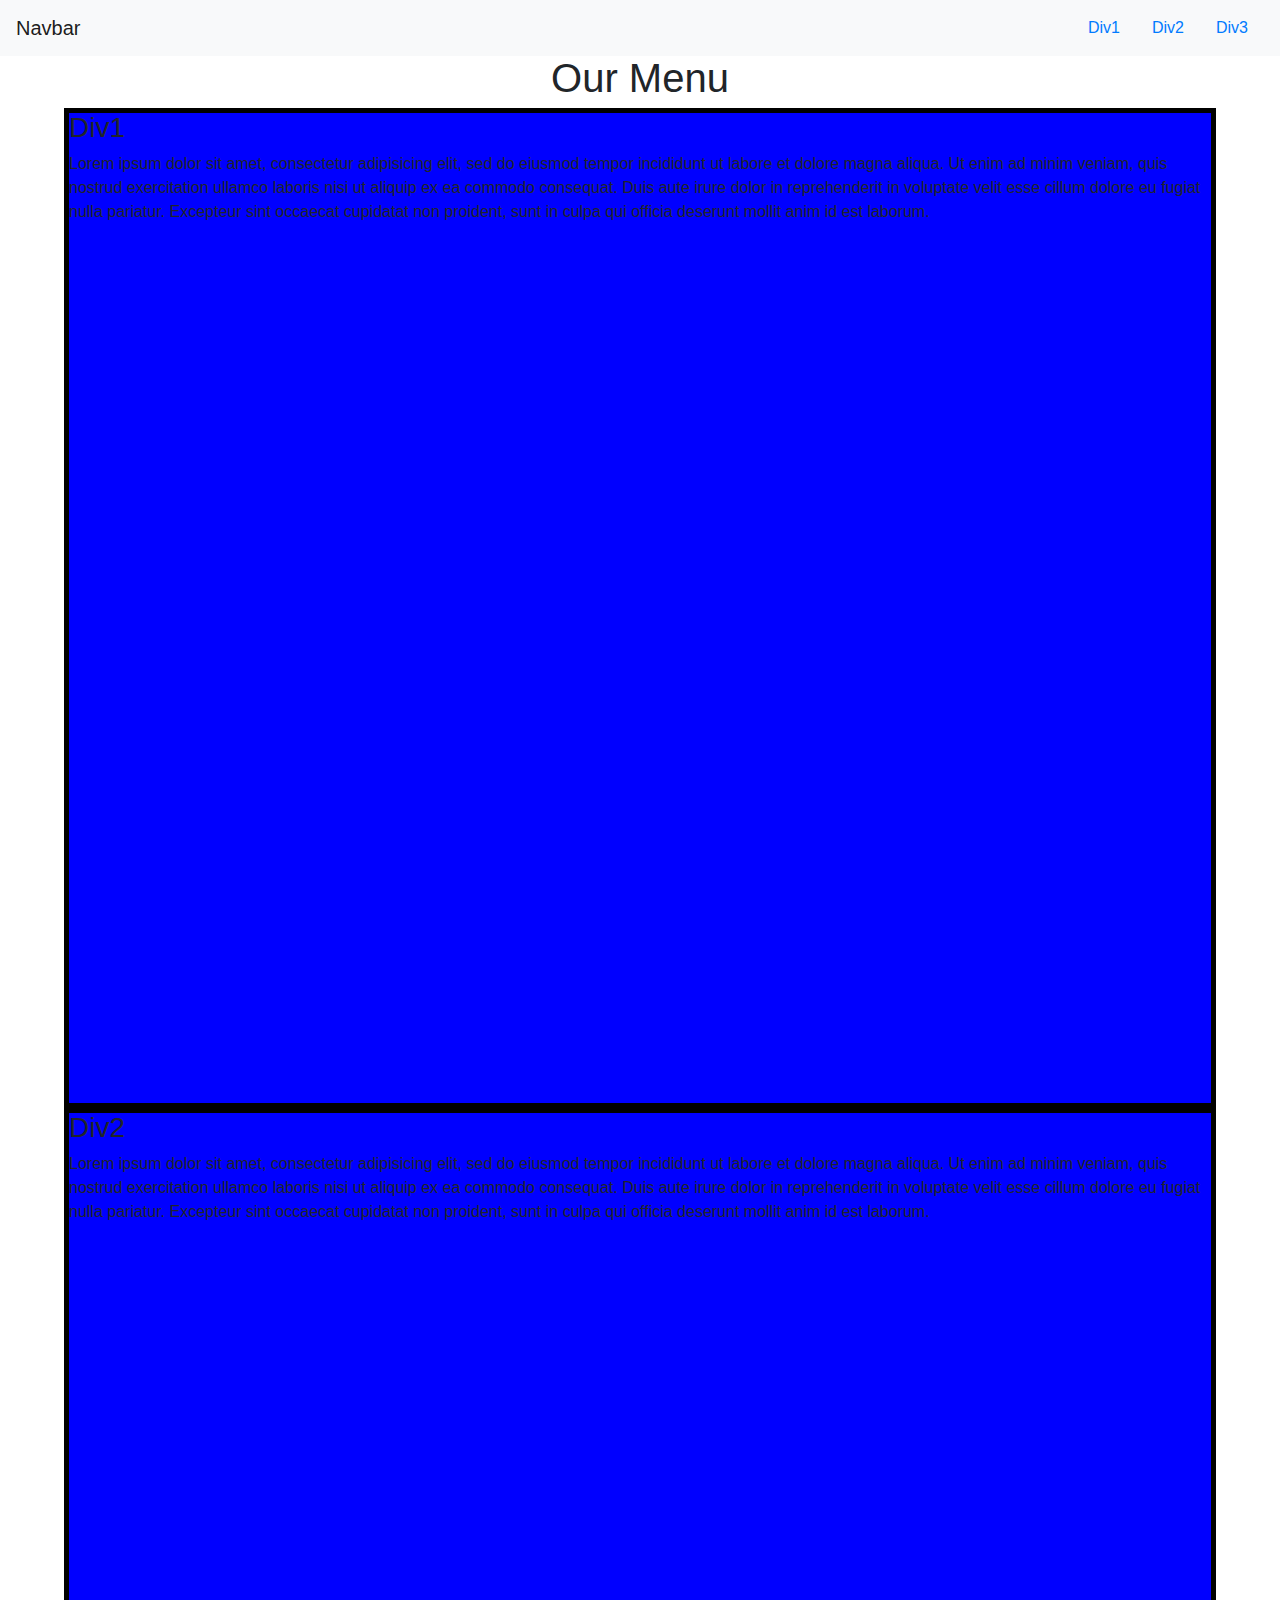
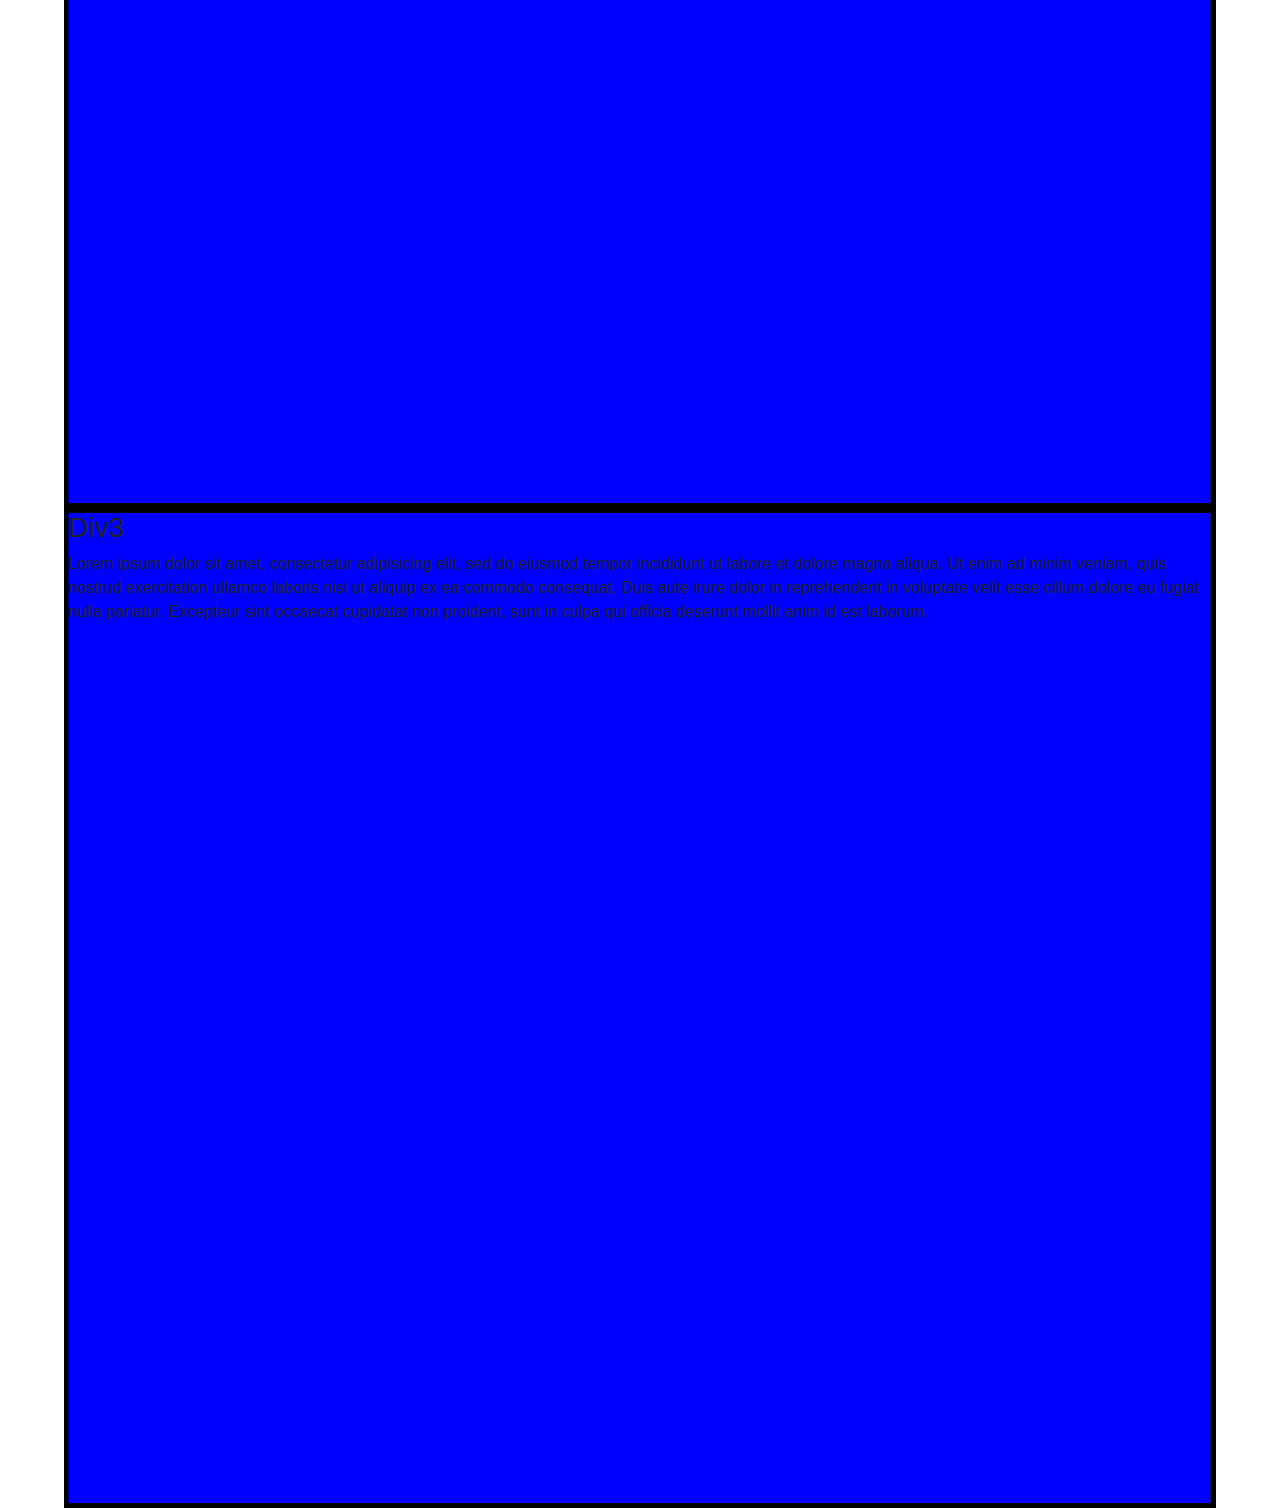
==== module3-solution/index.html @ c5ed809f "My First Page." ====
<!DOCTYPE html>

<html>

	<head>

		<meta charset="UTF-8">

		<title>Week3Solution</title>

		<link rel="stylesheet" href="css/bootstrap.css"/>

		<link rel="stylesheet" href="css/style.css"/>

	</head>
	<body>

		<nav id="navbar" class="navbar navbar-light bg-light">

			<a class="navbar-brand" href="#">Navbar</a>

			<ul class="nav nav-pills">

				<li class="nav-item">

					<a class="nav-link" href="#Div1">Div1</a>

				</li>
				<li class="nav-item">

					<a class="nav-link" href="#Div2">Div2</a>

				</li>

				<li class="nav-item">

					<a class="nav-link" href="#Div3">Div3</a>
				</li>
			</ul>

		</nav>

		<div data-spy="scroll" data-target="#navbar" data-offset="0">

			<h1>Our Menu</h1>

			<div id="Div1" class="bodyDiv">

				<h3>Div1</h3>

				<p>Lorem ipsum dolor sit amet, consectetur adipisicing elit, sed do eiusmod

				tempor incididunt ut labore et dolore magna aliqua. Ut enim ad minim veniam,

				quis nostrud exercitation ullamco laboris nisi ut aliquip ex ea commodo

				consequat. Duis aute irure dolor in reprehenderit in voluptate velit esse

				cillum dolore eu fugiat nulla pariatur. Excepteur sint occaecat cupidatat non

				proident, sunt in culpa qui officia deserunt mollit anim id est laborum.</p>

			</div>

			<div id="Div2" class="bodyDiv">

				<h3>Div2</h3>

				<p>Lorem ipsum dolor sit amet, consectetur adipisicing elit, sed do eiusmod

				tempor incididunt ut labore et dolore magna aliqua. Ut enim ad minim veniam,

				quis nostrud exercitation ullamco laboris nisi ut aliquip ex ea commodo

				consequat. Duis aute irure dolor in reprehenderit in voluptate velit esse

				cillum dolore eu fugiat nulla pariatur. Excepteur sint occaecat cupidatat non

				proident, sunt in culpa qui officia deserunt mollit anim id est laborum.</p>

			</div>

			<div id="Div3" class="bodyDiv">

				<h3>Div3</h3>

				<p>Lorem ipsum dolor sit amet, consectetur adipisicing elit, sed do eiusmod

				tempor incididunt ut labore et dolore magna aliqua. Ut enim ad minim veniam,

				quis nostrud exercitation ullamco laboris nisi ut aliquip ex ea commodo

				consequat. Duis aute irure dolor in reprehenderit in voluptate velit esse

				cillum dolore eu fugiat nulla pariatur. Excepteur sint occaecat cupidatat non

				proident, sunt in culpa qui officia deserunt mollit anim id est laborum.</p>

			</div>	

		</div>

        	<script src="JS/bootstrap.min.js"></script>

		<script src="JS/bootstrap.js"></script>

		<script src="JS/jquery-3.2.1.js"></script>
	</body>

</html>
---- module3-solution/css/style.css ----
h1 {

	text-align: center;

}



h2 {

	color: gray;

}



.bodyDiv {

	height: 1000px;

	width: 90%;

	background-color: blue;

	border: solid black 5px;

	margin-left: 5%;

}

#upperNav{

	height: 50px;

}
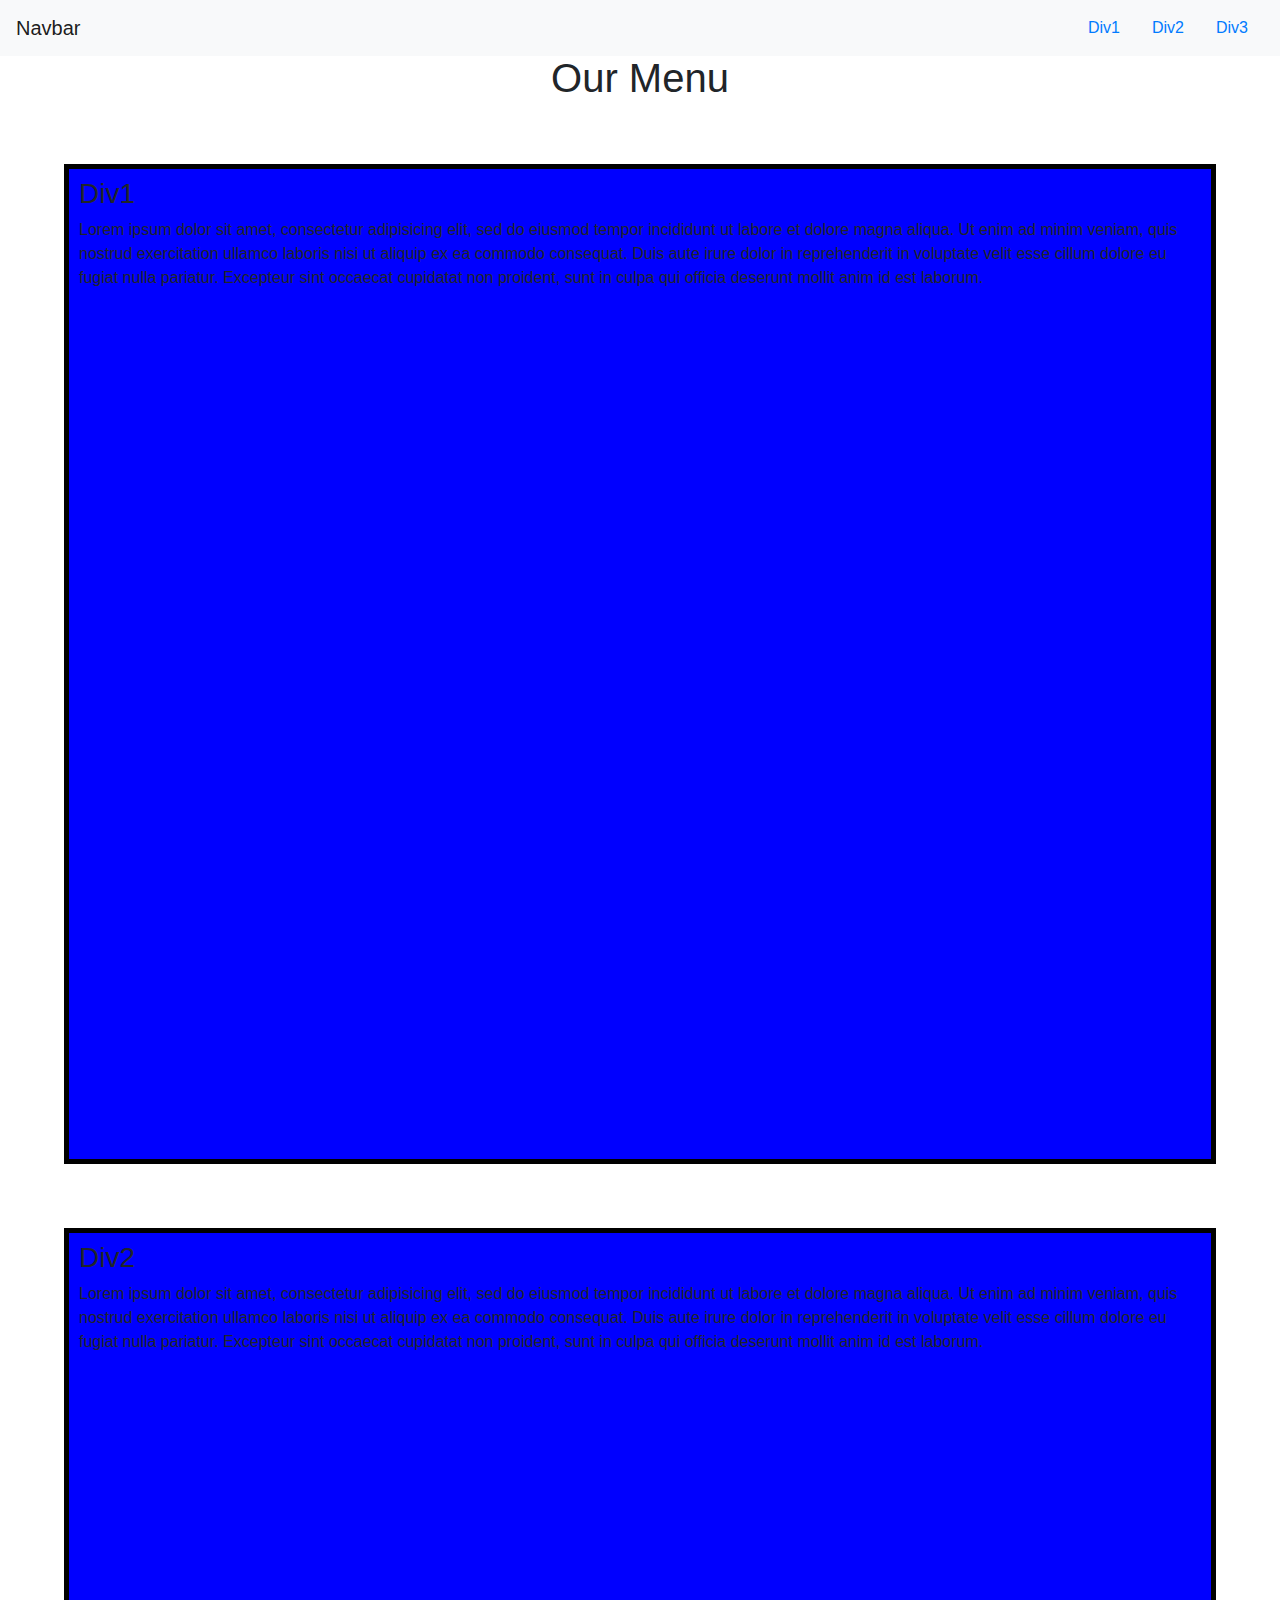
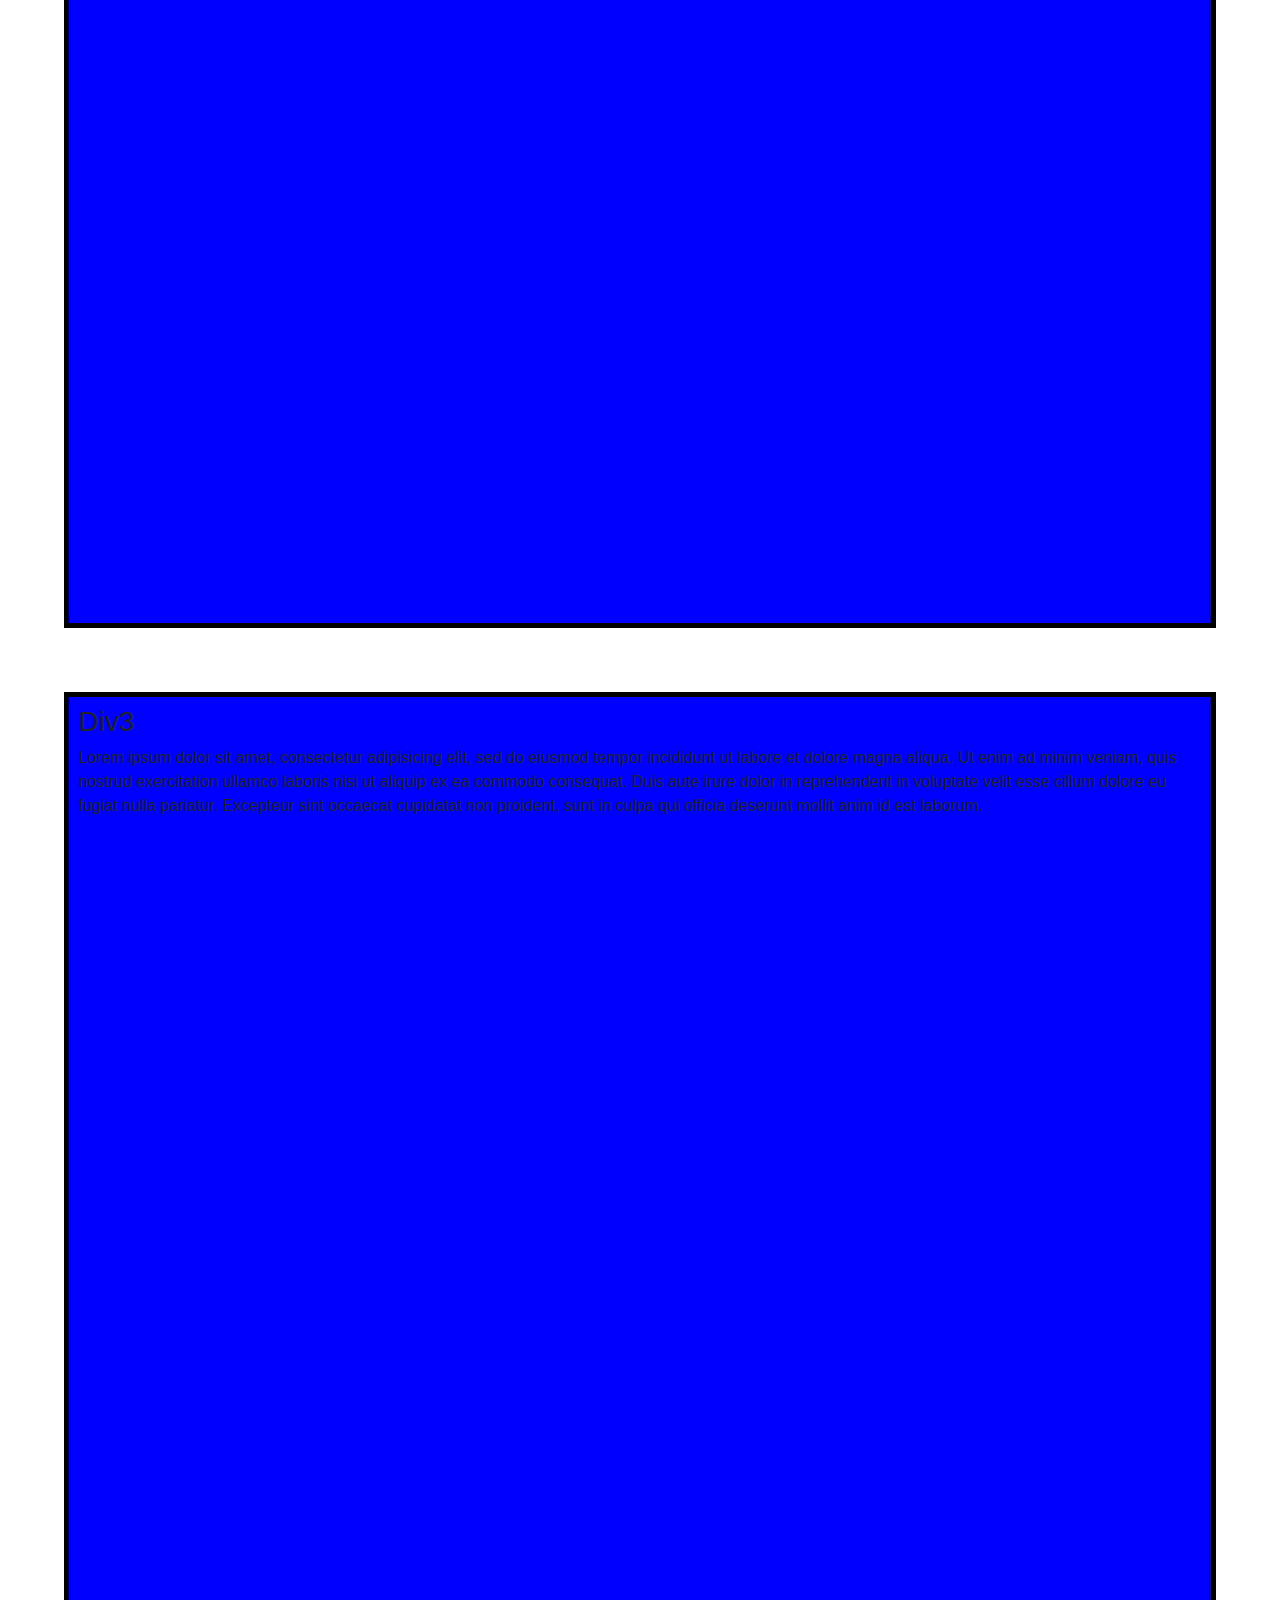
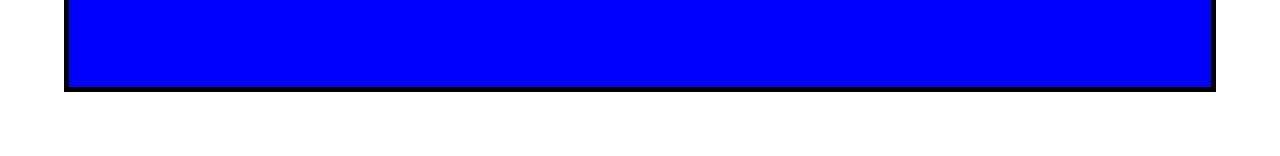
==== commit 27dd9eda: "HTML, CSS, and Javascript for Web Developers example code." ====
--- a/module3-solution/index.html
+++ b/module3-solution/index.html
@@ -6,11 +6,9 @@
 
 		<meta charset="UTF-8">
 
-		<title>Week3Solution</title>
-
 		<link rel="stylesheet" href="css/bootstrap.css"/>
 
-		<link rel="stylesheet" href="css/style.css"/>
+		<link rel="stylesheet" href="css/styles.css"/>
 
 	</head>
 	<body>
@@ -102,9 +100,12 @@
 
         	<script src="JS/bootstrap.min.js"></script>
 
-		<script src="JS/bootstrap.js"></script>
+		  <script src="JS/bootstrap.js"></script>
 
-		<script src="JS/jquery-3.2.1.js"></script>
+		  <script src="JS/jquery-3.2.1.js"></script>
+        
+        <script src="JS/jquery-1.11.3.min.js"></script>
+
 	</body>
 
 </html>--- a/module3-solution/css/styles.css
+++ b/module3-solution/css/styles.css
@@ -0,0 +1,36 @@
+h1 {
+
+	text-align: center;
+
+}
+
+
+
+h2 {
+
+	color: gray;
+
+}
+
+
+
+.bodyDiv {
+
+	height: 1000px;
+
+	width: 90%;
+
+	background-color: blue;
+
+	border: solid black 5px;
+
+	margin : 5%;
+    padding: 10px ;
+
+}
+
+#upperNav{
+
+	height: 50px;
+
+}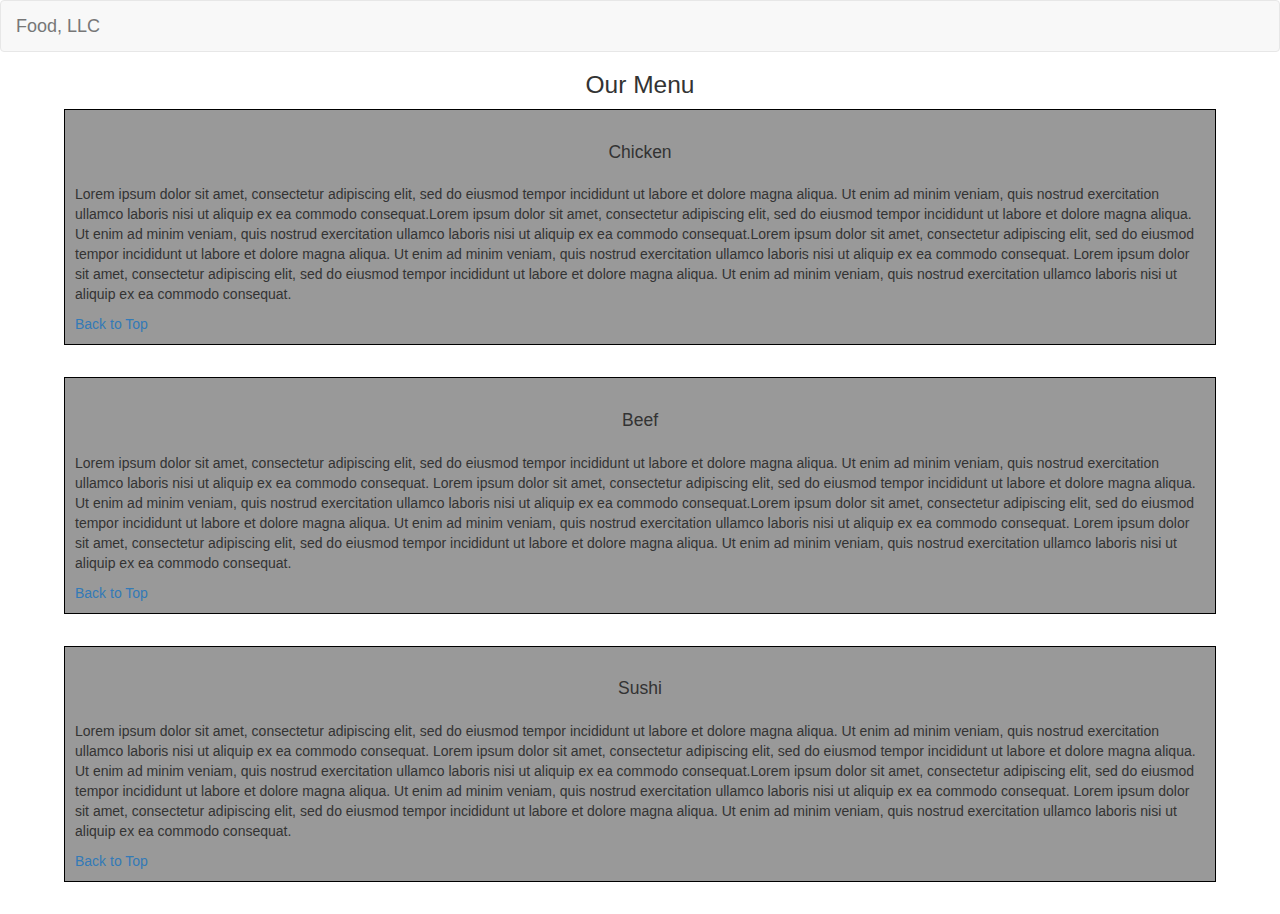
==== commit 25196186: "My First Page." ====
--- a/module3-solution/index.html
+++ b/module3-solution/index.html
@@ -1,111 +1,65 @@
 <!DOCTYPE html>
+<html lang="en">
+  <head>
+    <meta charset="utf-8">
+    <meta http-equiv="X-UA-Compatible" content="IE=edge">
+    <meta name="viewport" content="width=device-width, initial-scale=1">
+    <title>Food</title>
 
-<html>
+    <link rel="stylesheet" href="https://maxcdn.bootstrapcdn.com/bootstrap/3.3.6/css/bootstrap.min.css">
+    <link rel="stylesheet" type="text/css" href="css/styles.css" media="screen">   
+  </head>
 
-	<head>
+  <body>
 
-		<meta charset="UTF-8">
+    <header>
+     <nav class="navbar navbar-default" id="top">
+      <div class="container-fluid">
+        <!-- Brand and toggle are in same line -->
+        <div class="navbar-header">
+          <button type="button" class="navbar-toggle collapsed visible-xs-block" data-toggle="collapse" data-target="#nav-list" aria-expanded="false">
+            <span class="sr-only">Menu</span>
+            <span class="icon-bar"></span>
+            <span class="icon-bar"></span>
+            <span class="icon-bar"></span>
+          </button>
+          <a class="navbar-brand" href="#">Food, LLC</a>
+        </div>
 
-		<link rel="stylesheet" href="css/bootstrap.css"/>
+        <div class="collapse navbar-collapse" id="nav-list">
+          <ul class="nav navbar-nav navbar-right visible-xs-block">
+            <li id="dropdown_odd"><a href="#chicken">Chicken</a></li>
+            <li><a href="#beef">Beef</a></li>
+            <li id="dropdown_odd"><a href="#sushi">Sushi</a></li>
+          </ul>
+        </div>
+      </div>
+    </nav>
 
-		<link rel="stylesheet" href="css/styles.css"/>
+    <h1>Our Menu</h1>
 
-	</head>
-	<body>
+    </header>    
 
-		<nav id="navbar" class="navbar navbar-light bg-light">
 
-			<a class="navbar-brand" href="#">Navbar</a>
+    <section id="chicken">
+      <h2>Chicken</h2>
+      <p>Lorem ipsum dolor sit amet, consectetur adipiscing elit, sed do eiusmod tempor incididunt ut labore et dolore magna aliqua. Ut enim ad minim veniam, quis nostrud exercitation ullamco laboris nisi ut aliquip ex ea commodo consequat.Lorem ipsum dolor sit amet, consectetur adipiscing elit, sed do eiusmod tempor incididunt ut labore et dolore magna aliqua. Ut enim ad minim veniam, quis nostrud exercitation ullamco laboris nisi ut aliquip ex ea commodo consequat.Lorem ipsum dolor sit amet, consectetur adipiscing elit, sed do eiusmod tempor incididunt ut labore et dolore magna aliqua. Ut enim ad minim veniam, quis nostrud exercitation ullamco laboris nisi ut aliquip ex ea commodo consequat. Lorem ipsum dolor sit amet, consectetur adipiscing elit, sed do eiusmod tempor incididunt ut labore et dolore magna aliqua. Ut enim ad minim veniam, quis nostrud exercitation ullamco laboris nisi ut aliquip ex ea commodo consequat.</p>
+      <a href="#top">Back to Top</a>
+    </section>
+    <section id="beef">
+      <h2>Beef</h2>
+      <p>Lorem ipsum dolor sit amet, consectetur adipiscing elit, sed do eiusmod tempor incididunt ut labore et dolore magna aliqua. Ut enim ad minim veniam, quis nostrud exercitation ullamco laboris nisi ut aliquip ex ea commodo consequat. Lorem ipsum dolor sit amet, consectetur adipiscing elit, sed do eiusmod tempor incididunt ut labore et dolore magna aliqua. Ut enim ad minim veniam, quis nostrud exercitation ullamco laboris nisi ut aliquip ex ea commodo consequat.Lorem ipsum dolor sit amet, consectetur adipiscing elit, sed do eiusmod tempor incididunt ut labore et dolore magna aliqua. Ut enim ad minim veniam, quis nostrud exercitation ullamco laboris nisi ut aliquip ex ea commodo consequat. Lorem ipsum dolor sit amet, consectetur adipiscing elit, sed do eiusmod tempor incididunt ut labore et dolore magna aliqua. Ut enim ad minim veniam, quis nostrud exercitation ullamco laboris nisi ut aliquip ex ea commodo consequat.</p>
+      <a href="#top">Back to Top</a>
+    </section>
+    <section id="sushi">
+      <h2>Sushi</h2>
+      <p>Lorem ipsum dolor sit amet, consectetur adipiscing elit, sed do eiusmod tempor incididunt ut labore et dolore magna aliqua. Ut enim ad minim veniam, quis nostrud exercitation ullamco laboris nisi ut aliquip ex ea commodo consequat. Lorem ipsum dolor sit amet, consectetur adipiscing elit, sed do eiusmod tempor incididunt ut labore et dolore magna aliqua. Ut enim ad minim veniam, quis nostrud exercitation ullamco laboris nisi ut aliquip ex ea commodo consequat.Lorem ipsum dolor sit amet, consectetur adipiscing elit, sed do eiusmod tempor incididunt ut labore et dolore magna aliqua. Ut enim ad minim veniam, quis nostrud exercitation ullamco laboris nisi ut aliquip ex ea commodo consequat. Lorem ipsum dolor sit amet, consectetur adipiscing elit, sed do eiusmod tempor incididunt ut labore et dolore magna aliqua. Ut enim ad minim veniam, quis nostrud exercitation ullamco laboris nisi ut aliquip ex ea commodo consequat.</p>
+      <a href="#top">Back to Top</a>
+    </section>
 
-			<ul class="nav nav-pills">
+    <!-- jQuery for Bootstrap's JavaScript plugins -->
+    <script src="https://ajax.googleapis.com/ajax/libs/jquery/1.11.3/jquery.min.js"></script>
 
-				<li class="nav-item">
-
-					<a class="nav-link" href="#Div1">Div1</a>
-
-				</li>
-				<li class="nav-item">
-
-					<a class="nav-link" href="#Div2">Div2</a>
-
-				</li>
-
-				<li class="nav-item">
-
-					<a class="nav-link" href="#Div3">Div3</a>
-				</li>
-			</ul>
-
-		</nav>
-
-		<div data-spy="scroll" data-target="#navbar" data-offset="0">
-
-			<h1>Our Menu</h1>
-
-			<div id="Div1" class="bodyDiv">
-
-				<h3>Div1</h3>
-
-				<p>Lorem ipsum dolor sit amet, consectetur adipisicing elit, sed do eiusmod
-
-				tempor incididunt ut labore et dolore magna aliqua. Ut enim ad minim veniam,
-
-				quis nostrud exercitation ullamco laboris nisi ut aliquip ex ea commodo
-
-				consequat. Duis aute irure dolor in reprehenderit in voluptate velit esse
-
-				cillum dolore eu fugiat nulla pariatur. Excepteur sint occaecat cupidatat non
-
-				proident, sunt in culpa qui officia deserunt mollit anim id est laborum.</p>
-
-			</div>
-
-			<div id="Div2" class="bodyDiv">
-
-				<h3>Div2</h3>
-
-				<p>Lorem ipsum dolor sit amet, consectetur adipisicing elit, sed do eiusmod
-
-				tempor incididunt ut labore et dolore magna aliqua. Ut enim ad minim veniam,
-
-				quis nostrud exercitation ullamco laboris nisi ut aliquip ex ea commodo
-
-				consequat. Duis aute irure dolor in reprehenderit in voluptate velit esse
-
-				cillum dolore eu fugiat nulla pariatur. Excepteur sint occaecat cupidatat non
-
-				proident, sunt in culpa qui officia deserunt mollit anim id est laborum.</p>
-
-			</div>
-
-			<div id="Div3" class="bodyDiv">
-
-				<h3>Div3</h3>
-
-				<p>Lorem ipsum dolor sit amet, consectetur adipisicing elit, sed do eiusmod
-
-				tempor incididunt ut labore et dolore magna aliqua. Ut enim ad minim veniam,
-
-				quis nostrud exercitation ullamco laboris nisi ut aliquip ex ea commodo
-
-				consequat. Duis aute irure dolor in reprehenderit in voluptate velit esse
-
-				cillum dolore eu fugiat nulla pariatur. Excepteur sint occaecat cupidatat non
-
-				proident, sunt in culpa qui officia deserunt mollit anim id est laborum.</p>
-
-			</div>	
-
-		</div>
-
-        	<script src="JS/bootstrap.min.js"></script>
-
-		  <script src="JS/bootstrap.js"></script>
-
-		  <script src="JS/jquery-3.2.1.js"></script>
-        
-        <script src="JS/jquery-1.11.3.min.js"></script>
-
-	</body>
-
+    <script src="https://maxcdn.bootstrapcdn.com/bootstrap/3.3.6/js/bootstrap.min.js" integrity="sha384-0mSbJDEHialfmuBBQP6A4Qrprq5OVfW37PRR3j5ELqxss1yVqOtnepnHVP9aJ7xS" crossorigin="anonymous"></script>
+  </body>
 </html>--- a/module3-solution/css/styles.css
+++ b/module3-solution/css/styles.css
@@ -1,36 +1,71 @@
+/** HEADER **/
 h1 {
+	font-size: 1.75em;
+	text-align: center;
+}
 
+h2 {
+	font-size: 1.25em; 
 	text-align: center;
+}
+
+body {
+    margin: 0;
+    padding: 0;
+}
+
+section {
+    background-color: #999999; /*grey color baackground*/
+    border: 1px solid #000000; /*thin black border*/
+    margin: 0 5% 2.5% 5%; /*bottom margin*/
+    padding: 10px; 
+    width: 90%
+}
+
+section h2 {
+    margin: 2% 40% 2% 40%;
+    width: 20%;
+}
+
+section p {
 
 }
 
 
+/********** Destop **********/
 
-h2 {
-
-	color: gray;
-
+#header-nav {	
+	border-radius:0;
+	border: 0;
 }
 
-
-
-.bodyDiv {
-
-	height: 1000px;
-
-	width: 90%;
-
-	background-color: blue;
-
-	border: solid black 5px;
-
-	margin : 5%;
-    padding: 10px ;
-
+#nav-list{
+	margin-top: 10px;
 }
 
-#upperNav{
+#nav-list a {
+	color: #951C49;
+	text-align: center
+}
 
-	height: 50px;
+#nav-list a:hover {
+	color: Blue;
+}
+#header {
+	text-align: center;
+	margin-bottom: 50px;
+}
+.card-header {
+	text-align: center;	
+}
 
+.card {
+	background-color: #951C49;
+	color: white;
+	padding: 10px;
+	margin-bottom: 20px;
+}
+
+#dropdown_odd {
+	background-color: #C0C0C0;
 }